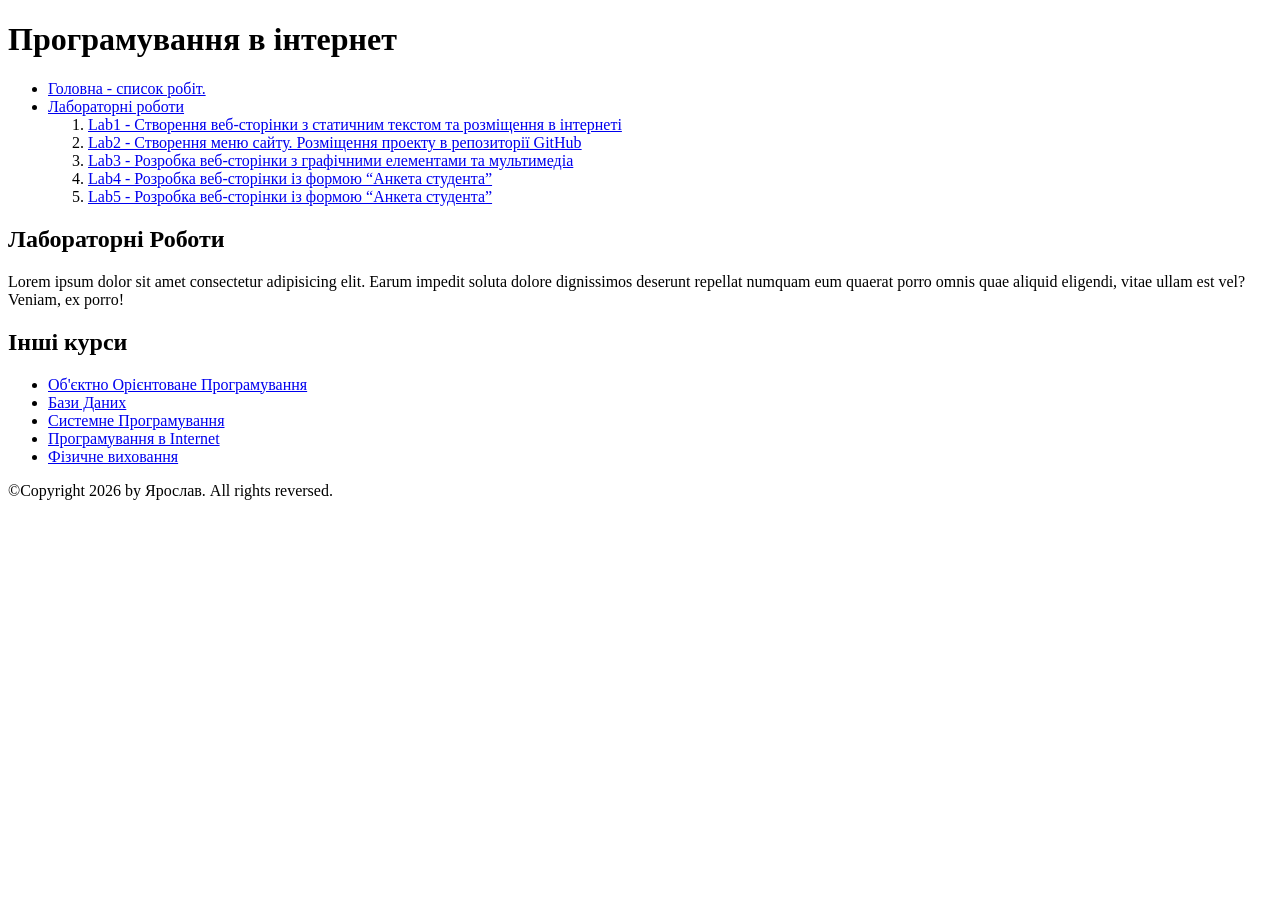
==== index.html @ b45767b6 "upt" ====
<!DOCTYPE html>
<html lang="uk">

<head>
    <meta charset="UTF-8">
    <meta name="viewport" content="width=device-width, initial-scale=1.0">
    <title>Lab2</title>
</head>

<body>
    <header>
        <h1>Програмування в інтернет</h1>
        <nav>
            <ul>
                <li><a href="./">Головна - список робіт.</a></li>
                <li><a href="#labs">Лабораторні роботи</a>
                    <ol>
                         <li>
                            <a href="./lab1/">Lab1 - Створення веб-сторінки з статичним текстом та розміщення в інтернеті</a>
                        </li>
                        <li>
                            <a href="./lab2/">Lab2 - Створення меню сайту. Розміщення проекту в репозиторії GitHub</a>
                        </li>
                        <li>
                            <a href="./lab3/index.html">Lab3 - Розробка веб-сторінки з графічними елементами та мультимедіа</a>
                        </li>
                        <li>
                            <a href="./lab4/">Lab4 - Розробка веб-сторінки із формою “Анкета студента”</a>
                        </li>
                        <li>
                            <a href="./lab5/index.html">Lab5 - Розробка веб-сторінки із формою “Анкета студента”</a>
                        </li>
                    </ol>
                </li>
            </ul>
        </nav>
    </header>
    <main>
        <article>
            <section id="labs">
                <h2>Лабораторні Роботи</h2>
                <p>Lorem ipsum dolor sit amet consectetur adipisicing elit. Earum impedit soluta dolore dignissimos
                    deserunt repellat numquam eum quaerat porro omnis quae aliquid eligendi, vitae ullam est vel?
                    Veniam, ex porro!
                </p>
            </section>
        </article>
        <aside>
            <h2>Інші курси</h2>
            <ul>
                <li>
                    <a href="https://www.w3schools.com/cpp/cpp_oop.asp">Об'єктно Орієнтоване Програмування</a>
                </li>
                <li>
                    <a href="https://www.w3schools.com/sql/">Бази Даних</a>
                </li>
                <li>
                    <a href="https://www.learn-c.org/">Системне Програмування</a>
                </li>
                <li>
                    <a href="https://developer.mozilla.org/en-US/docs/Learn">Програмування в Internet</a>
                </li>
                <li>
                    <a href="https://www.youtube.com/results?search_query=фізичне+виховання">Фізичне виховання</a>
                </li>
            </ul>
        </aside>
    </main>
    <footer>
        <p>&copy;Copyright 2026 by Ярослав. All rights reversed.</p>
    </footer>
</body>

</html>
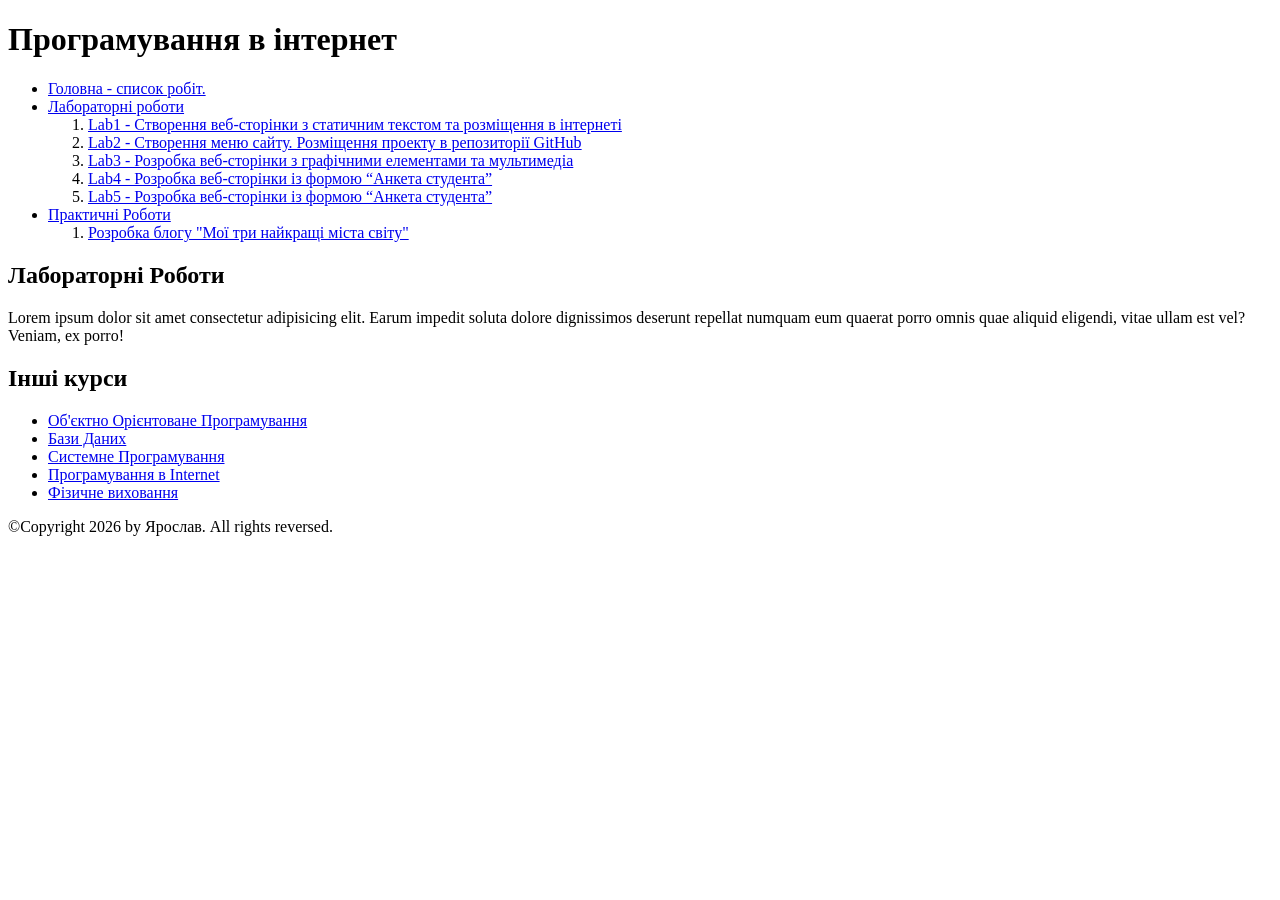
==== commit 5f56c289: "зге" ====
--- a/index.html
+++ b/index.html
@@ -16,19 +16,26 @@
                 <li><a href="#labs">Лабораторні роботи</a>
                     <ol>
                          <li>
-                            <a href="./lab1/">Lab1 - Створення веб-сторінки з статичним текстом та розміщення в інтернеті</a>
+                            <a href="./lab1/index.html">Lab1 - Створення веб-сторінки з статичним текстом та розміщення в інтернеті</a>
                         </li>
                         <li>
-                            <a href="./lab2/">Lab2 - Створення меню сайту. Розміщення проекту в репозиторії GitHub</a>
+                            <a href="./lab2/index.html">Lab2 - Створення меню сайту. Розміщення проекту в репозиторії GitHub</a>
                         </li>
                         <li>
                             <a href="./lab3/index.html">Lab3 - Розробка веб-сторінки з графічними елементами та мультимедіа</a>
                         </li>
                         <li>
-                            <a href="./lab4/">Lab4 - Розробка веб-сторінки із формою “Анкета студента”</a>
+                            <a href="./lab4/index.html">Lab4 - Розробка веб-сторінки із формою “Анкета студента”</a>
                         </li>
                         <li>
                             <a href="./lab5/index.html">Lab5 - Розробка веб-сторінки із формою “Анкета студента”</a>
+                        </li>
+                    </ol>
+                </li>
+                <li><a href="#prak">Практичні Роботи</a>
+                    <ol>
+                        <li>
+                            <a href="./pr`1/index.html">Розробка блогу "Мої три найкращі міста світу"</a>
                         </li>
                     </ol>
                 </li>
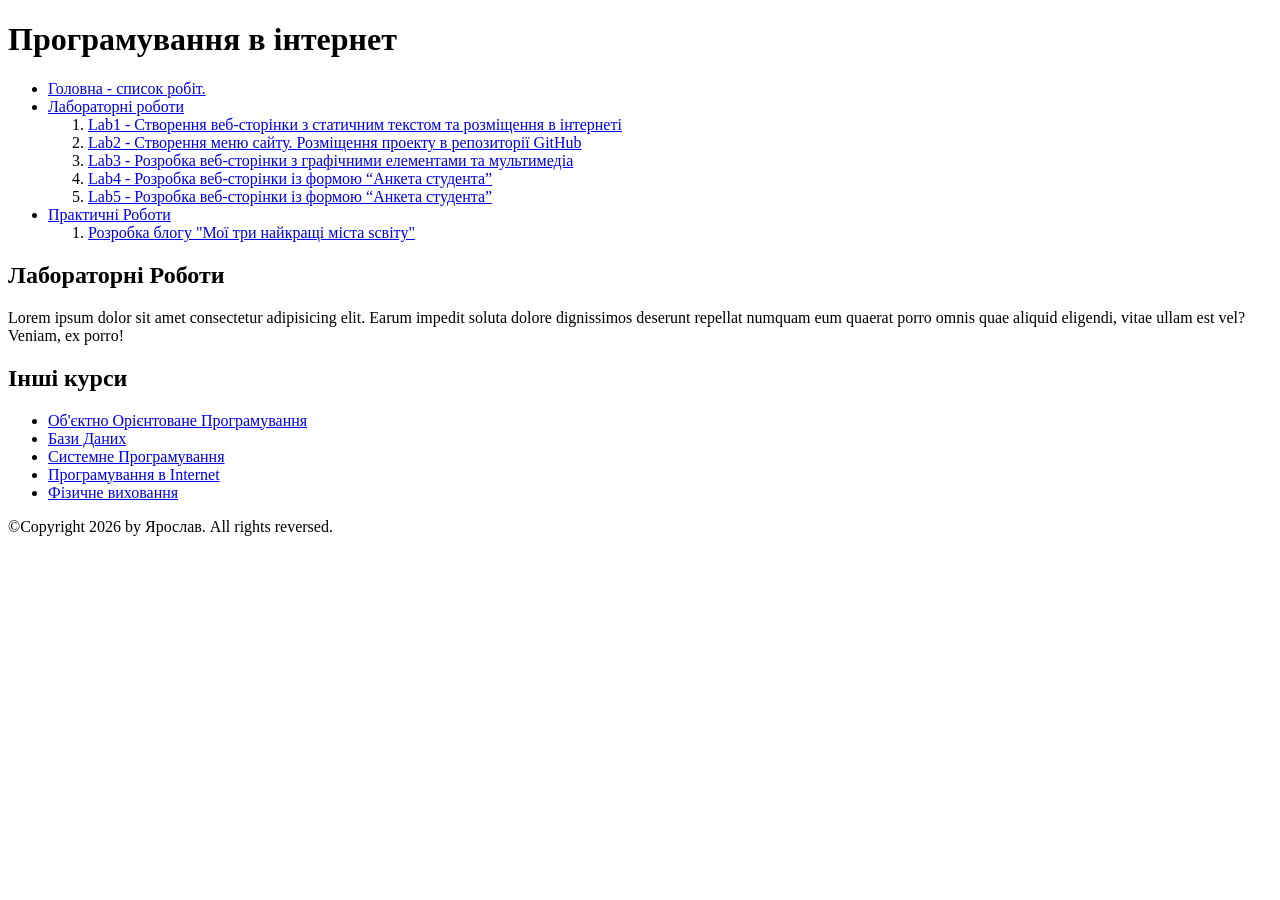
==== commit 17c7ff4e: "upt" ====
--- a/index.html
+++ b/index.html
@@ -35,7 +35,7 @@
                 <li><a href="#prak">Практичні Роботи</a>
                     <ol>
                         <li>
-                            <a href="./pr`1/index.html">Розробка блогу "Мої три найкращі міста світу"</a>
+                            <a href="./pr1/index.html">Розробка блогу "Мої три найкращі міста sсвіту"</a>
                         </li>
                     </ol>
                 </li>
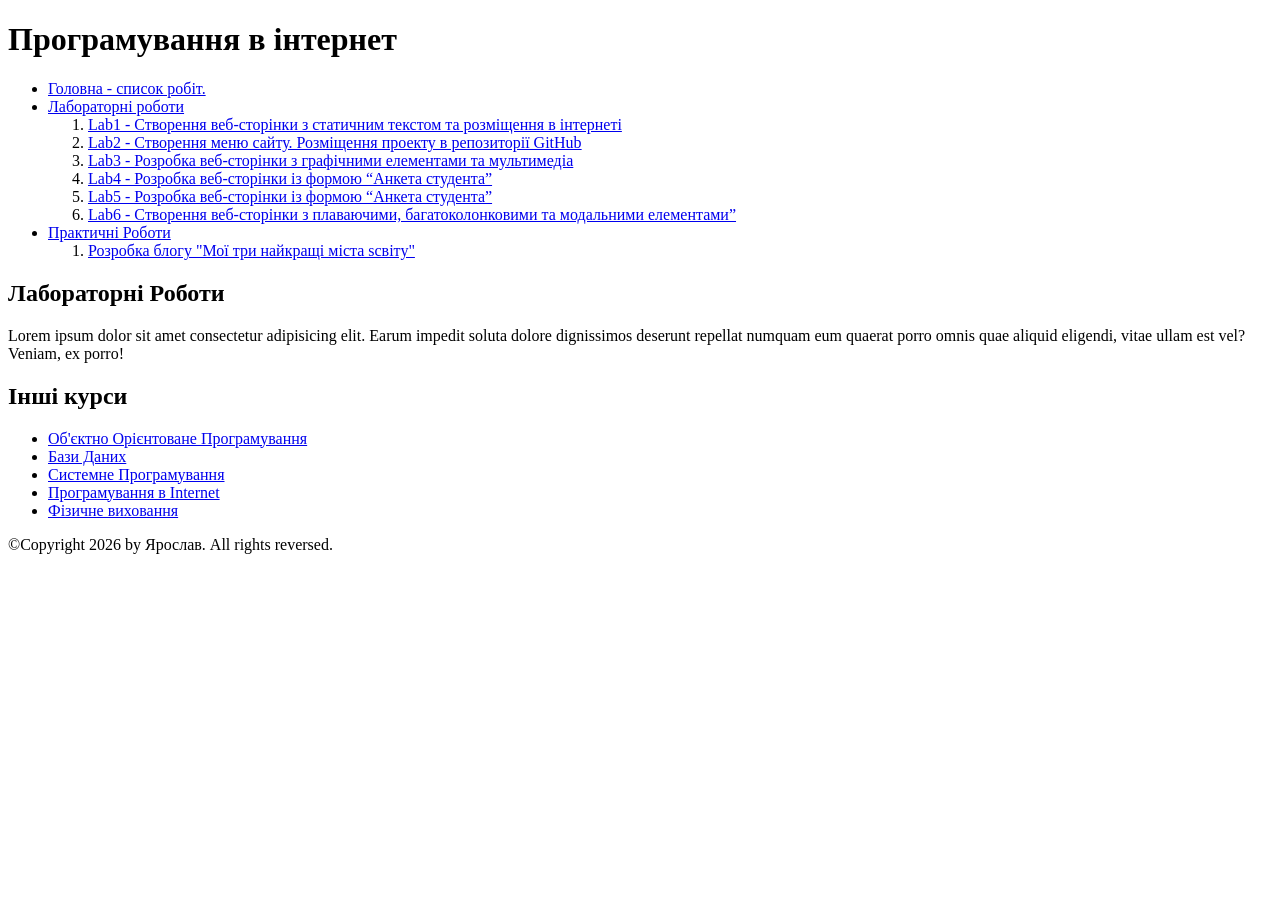
==== commit eaa95b8f: "upt" ====
--- a/index.html
+++ b/index.html
@@ -29,6 +29,9 @@
                         </li>
                         <li>
                             <a href="./lab5/index.html">Lab5 - Розробка веб-сторінки із формою “Анкета студента”</a>
+                        </li>
+                        <li>
+                            <a href="./lab6/index.html">Lab6 - Cтворення веб-сторінки з плаваючими, багатоколонковими та модальними елементами”</a>
                         </li>
                     </ol>
                 </li>
